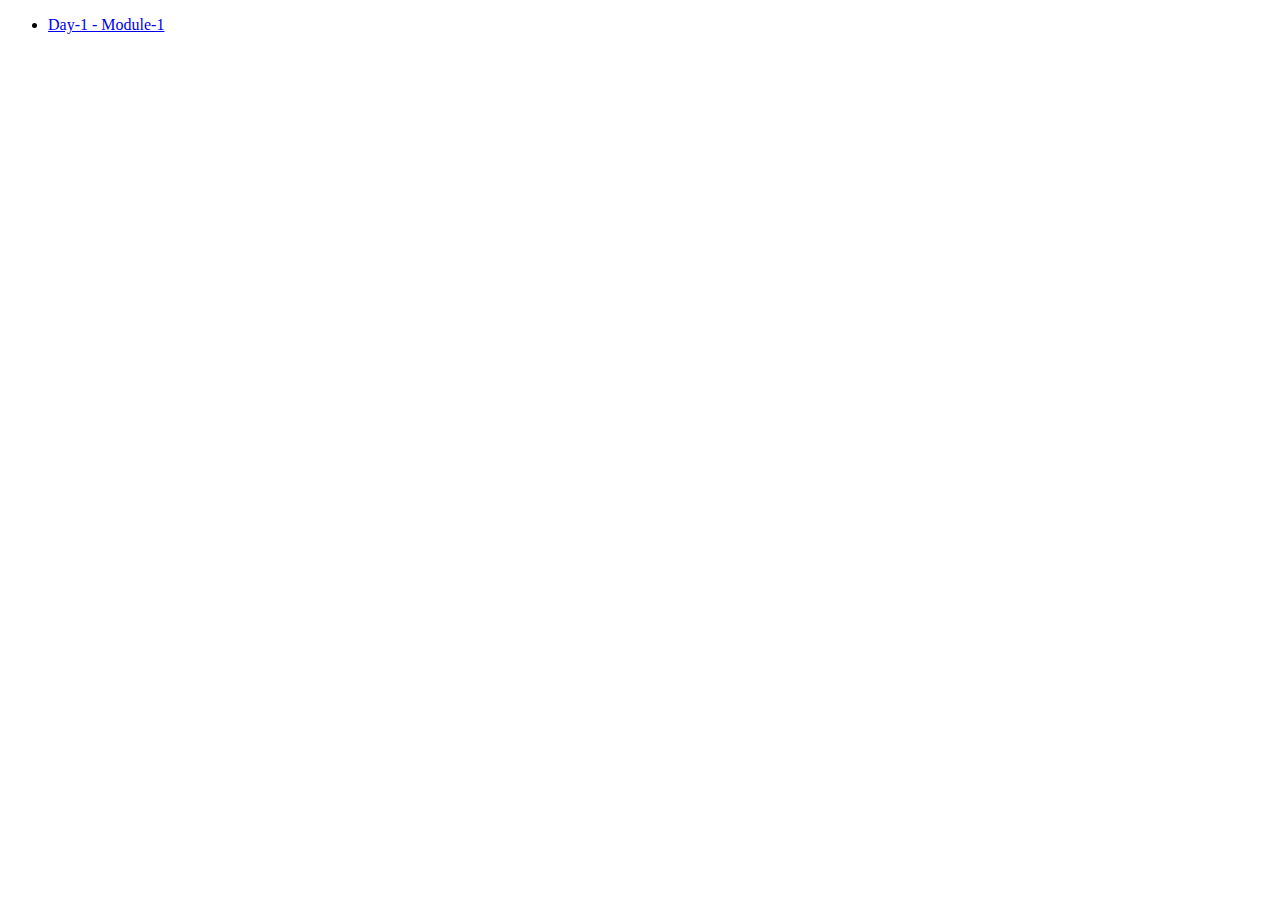
==== index.html @ 2c473e51 "directory listing" ====
<!DOCTYPE html>
<html lang="en">
<head>
    <meta charset="UTF-8">
    <meta http-equiv="X-UA-Compatible" content="IE=edge">
    <meta name="viewport" content="width=device-width, initial-scale=1.0">
    <title>Programming Hero Lessons</title>
</head>
<body>
    <ul>
        <li> <a href="/day-1">Day-1 - Module-1</a>  </li>
    </ul>
    
</body>
</html>
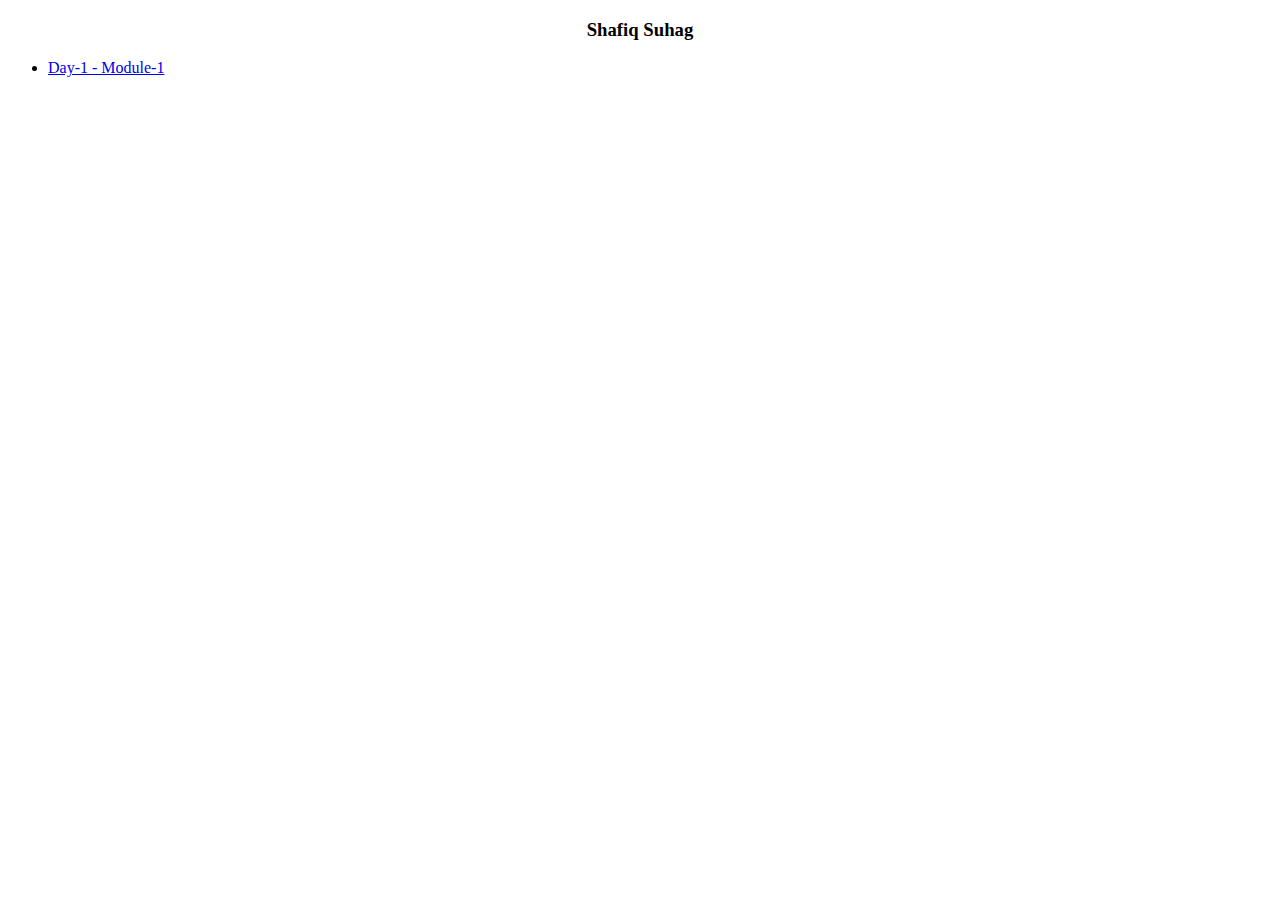
==== commit 5df365e7: "Site Heading" ====
--- a/index.html
+++ b/index.html
@@ -5,10 +5,16 @@
     <meta http-equiv="X-UA-Compatible" content="IE=edge">
     <meta name="viewport" content="width=device-width, initial-scale=1.0">
     <title>Programming Hero Lessons</title>
+    <style>
+        h3{
+            text-align: center;
+        }
+    </style>
 </head>
 <body>
+    <h3>Shafiq Suhag</h3>
     <ul>
-        <li> <a href="/day-1">Day-1 - Module-1</a>  </li>
+        <li> <a href="/day-1/">Day-1 - Module-1</a>  </li>
     </ul>
     
 </body>
